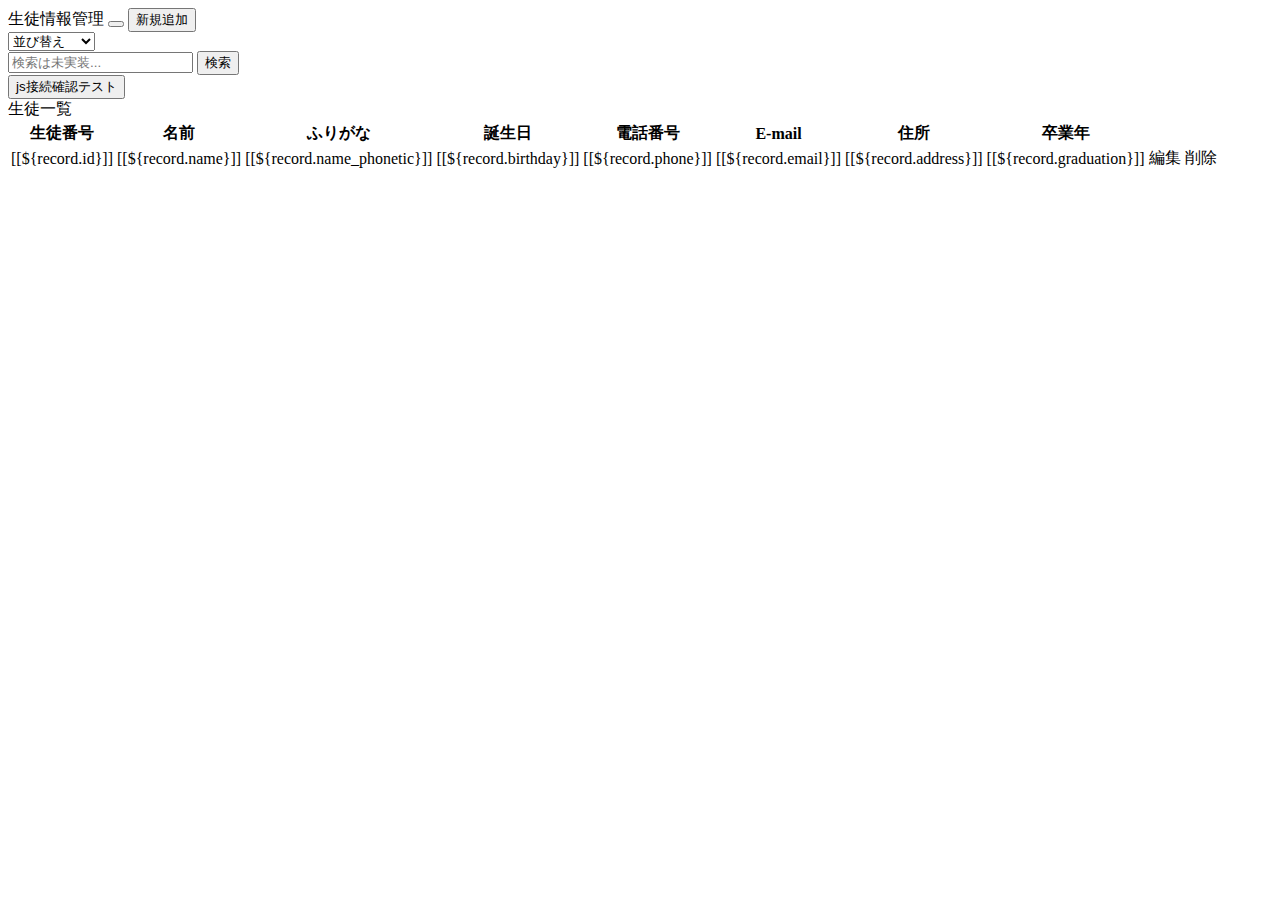
==== bin/main/templates/index.html @ 29f03e0a "failedpattern." ====
<!DOCTYPE html>
<html xmlns:th="http://www.thymeleaf.org">
<head>
<link rel="stylesheet" href="https://stackpath.bootstrapcdn.com/bootstrap/4.1.3/css/bootstrap.min.css" integrity="sha384-MCw98/SFnGE8fJT3GXwEOngsV7Zt27NXFoaoApmYm81iuXoPkFOJwJ8ERdknLPMO" crossorigin="anonymous">
<script type="text/javascript" src="js/index.js" th:href="@{/js/index.js}"></script>
<meta charset="UTF-8">
<title>生徒情報管理</title>
</head>

<body>
 <nav class="navbar navbar-expand-lg navbar-light bg-light px-5 mb-5">
  <a class="navbar-brand">生徒情報管理</a>
  <button type="button" class="navbar-toggler" data-toggle="collapse" data-target="#Navber" aria-controls="Navber" aria-expanded="false" aria-label="ナビゲーションの切替">
    <span class="navbar-toggler-icon"></span>
  </button>	
	<input type="button" onclick="location.href='/add_record'" value="新規追加" class="btn btn-outline-primary">
	<div class="col-md-1">
	
	<select class="form-control" id="SelectBox" onchange="OnSelectChange();" >
		<option>並び替え</option>
		<option>ID順</option>
		<option>名前順</option>
		<option>誕生日</option>
		<option>電話番号順</option>
		<option>卒業年</option>
	</select>

	</div>
    <form class="form-inline my-2 my-lg-0">
      <input type="search" class="form-control mr-sm-2" placeholder="検索は未実装..." aria-label="検索...">
      <button type="submit" class="btn btn-outline-success my-2 my-sm-0">検索</button>
    </form>
    <input type="button" onclick="test()" value="js接続確認テスト" class="ml-5">
</nav>
	
	<form >
		<div class="card w-75 mx-auto">
		<div class="card-header">生徒一覧</div>
		<table class="table table-striped table-hover table-sm">
			<tr>
				<th>生徒番号</th>
				<th>名前</th>
				<th>ふりがな</th>
				<th>誕生日</th>
				<th>電話番号</th>
				<th>E-mail</th>
				<th>住所</th>
				<th>卒業年</th>
				<th><!--編集ボタン--></th>
				<th><!--削除ボタン --></th>
				
			</tr>
			<tr th:each="record:${recordSet}">
				<td>[[${record.id}]]</td>
				<td>[[${record.name}]]</td>
				<td>[[${record.name_phonetic}]]</td>
				<td>[[${record.birthday}]]</td>
				<td>[[${record.phone}]]</td>
				<td>[[${record.email}]]</td>
				<td>[[${record.address}]]</td>
				<td>[[${record.graduation}]]</td>
			 	<td><a th:href="@{'edit_record/'+${record.id}}">編集</a></td>
			 	<td><a th:href="@{'delete_record/'+${record.id}}">削除</a></td>
			</tr>
		</table>
		</div>
	</form>

<!-- Optional JavaScript -->
<!-- jQuery first, then Popper.js, then Bootstrap JS -->
<script src="https://code.jquery.com/jquery-3.3.1.slim.min.js" integrity="sha384-q8i/X+965DzO0rT7abK41JStQIAqVgRVzpbzo5smXKp4YfRvH+8abtTE1Pi6jizo" crossorigin="anonymous"></script>
<script src="https://cdnjs.cloudflare.com/ajax/libs/popper.js/1.14.3/umd/popper.min.js" integrity="sha384-ZMP7rVo3mIykV+2+9J3UJ46jBk0WLaUAdn689aCwoqbBJiSnjAK/l8WvCWPIPm49" crossorigin="anonymous"></script>
<script src="https://stackpath.bootstrapcdn.com/bootstrap/4.1.3/js/bootstrap.min.js" integrity="sha384-ChfqqxuZUCnJSK3+MXmPNIyE6ZbWh2IMqE241rYiqJxyMiZ6OW/JmZQ5stwEULTy" crossorigin="anonymous"></script>

</body>
</html>
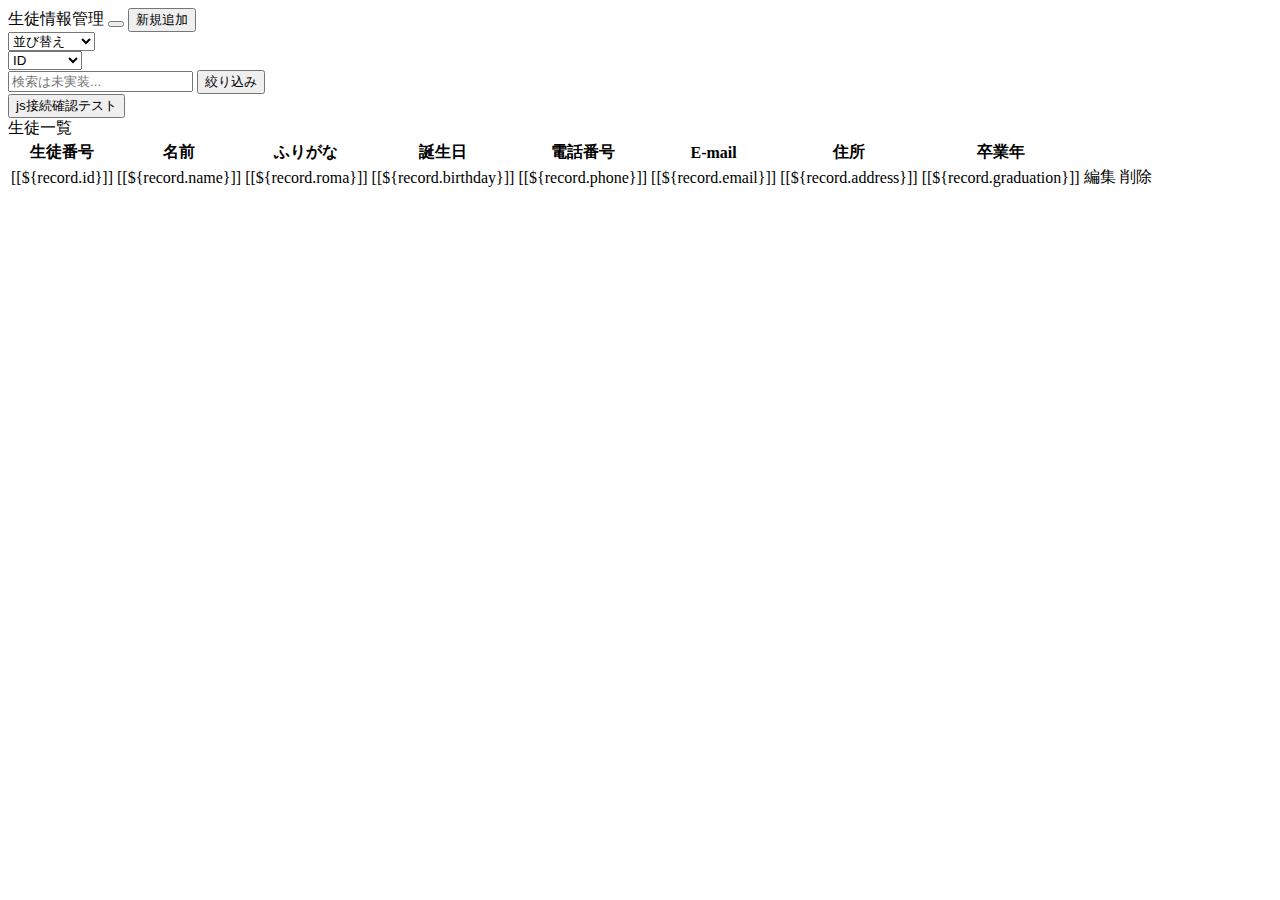
==== commit 9beadcdb: "comfirm findbutton exit." ====
--- a/bin/main/templates/index.html
+++ b/bin/main/templates/index.html
@@ -15,7 +15,6 @@
   </button>	
 	<input type="button" onclick="location.href='/add_record'" value="新規追加" class="btn btn-outline-primary">
 	<div class="col-md-1">
-	
 	<select class="form-control" id="SelectBox" onchange="OnSelectChange();" >
 		<option>並び替え</option>
 		<option>ID順</option>
@@ -24,11 +23,22 @@
 		<option>電話番号順</option>
 		<option>卒業年</option>
 	</select>
-
 	</div>
-    <form class="form-inline my-2 my-lg-0">
-      <input type="search" class="form-control mr-sm-2" placeholder="検索は未実装..." aria-label="検索...">
-      <button type="submit" class="btn btn-outline-success my-2 my-sm-0">検索</button>
+	<div class="col-md-1">
+	<select class="form-control" id="FindBox" >
+		<option>ID</option>
+		<option>名前</option>
+		<option>誕生日</option>
+		<option>電話番号</option>
+		<option>E-mail</option>
+		<option>住所</option>
+		<option>卒業年</option>
+	</select>
+	</div>
+    <form class="form-inline">
+      <input type="text" class="form-control" placeholder="検索は未実装..." aria-label="検索...">
+      <input type="button" class="btn btn-outline-success my-2 my-sm-0"
+       onclick="OnButtonClick()" value="絞り込み">
     </form>
     <input type="button" onclick="test()" value="js接続確認テスト" class="ml-5">
 </nav>
@@ -53,7 +63,7 @@
 			<tr th:each="record:${recordSet}">
 				<td>[[${record.id}]]</td>
 				<td>[[${record.name}]]</td>
-				<td>[[${record.name_phonetic}]]</td>
+				<td>[[${record.roma}]]</td>
 				<td>[[${record.birthday}]]</td>
 				<td>[[${record.phone}]]</td>
 				<td>[[${record.email}]]</td>
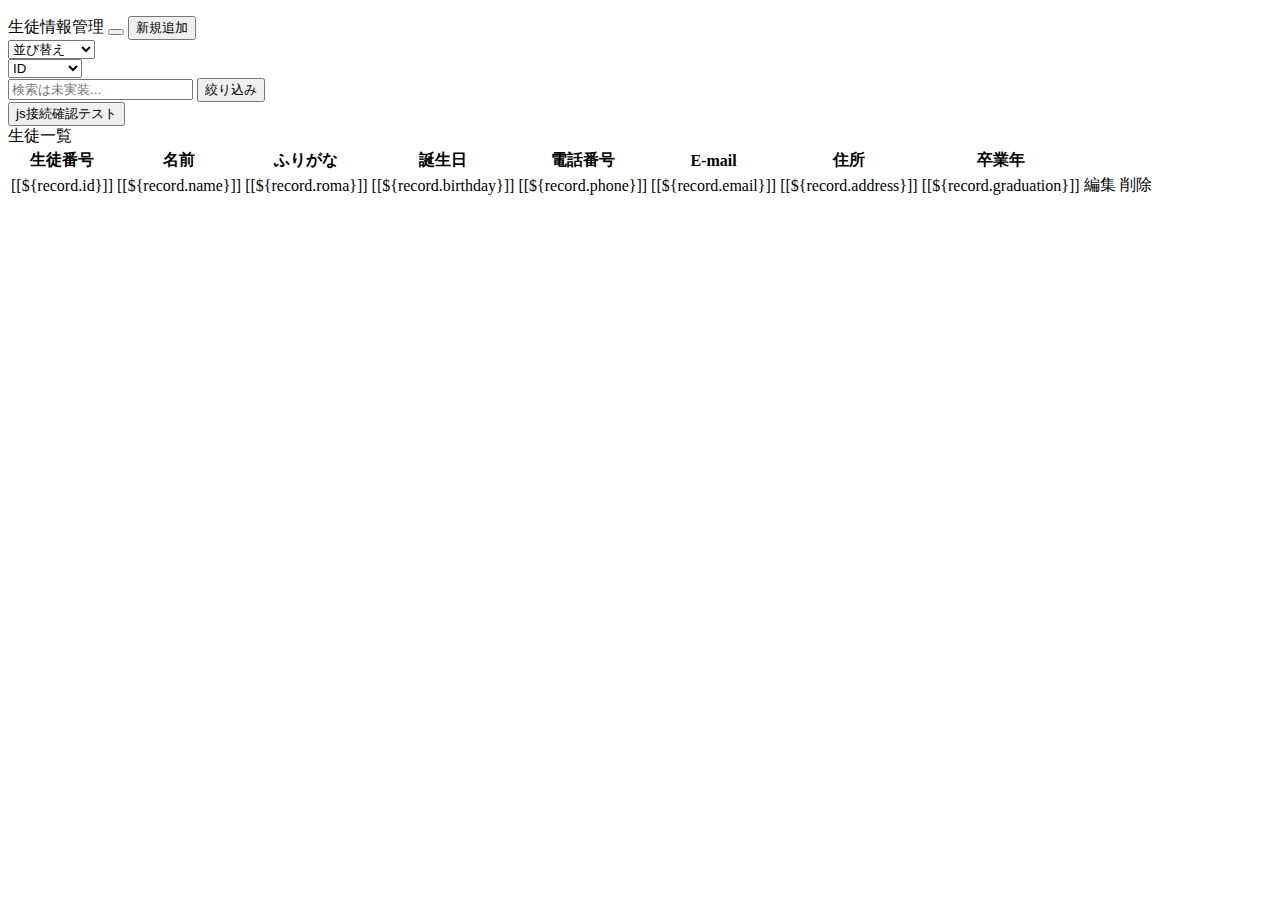
==== commit 5abf06b1: "success find by id.but this code is littele strange." ====
--- a/bin/main/templates/index.html
+++ b/bin/main/templates/index.html
@@ -8,6 +8,7 @@
 </head>
 
 <body>
+<p th:text=${test}></p>
  <nav class="navbar navbar-expand-lg navbar-light bg-light px-5 mb-5">
   <a class="navbar-brand">生徒情報管理</a>
   <button type="button" class="navbar-toggler" data-toggle="collapse" data-target="#Navber" aria-controls="Navber" aria-expanded="false" aria-label="ナビゲーションの切替">
@@ -36,7 +37,7 @@
 	</select>
 	</div>
     <form class="form-inline">
-      <input type="text" class="form-control" placeholder="検索は未実装..." aria-label="検索...">
+      <input type="text" class="form-control" id="FindText" placeholder="検索は未実装..." >
       <input type="button" class="btn btn-outline-success my-2 my-sm-0"
        onclick="OnButtonClick()" value="絞り込み">
     </form>
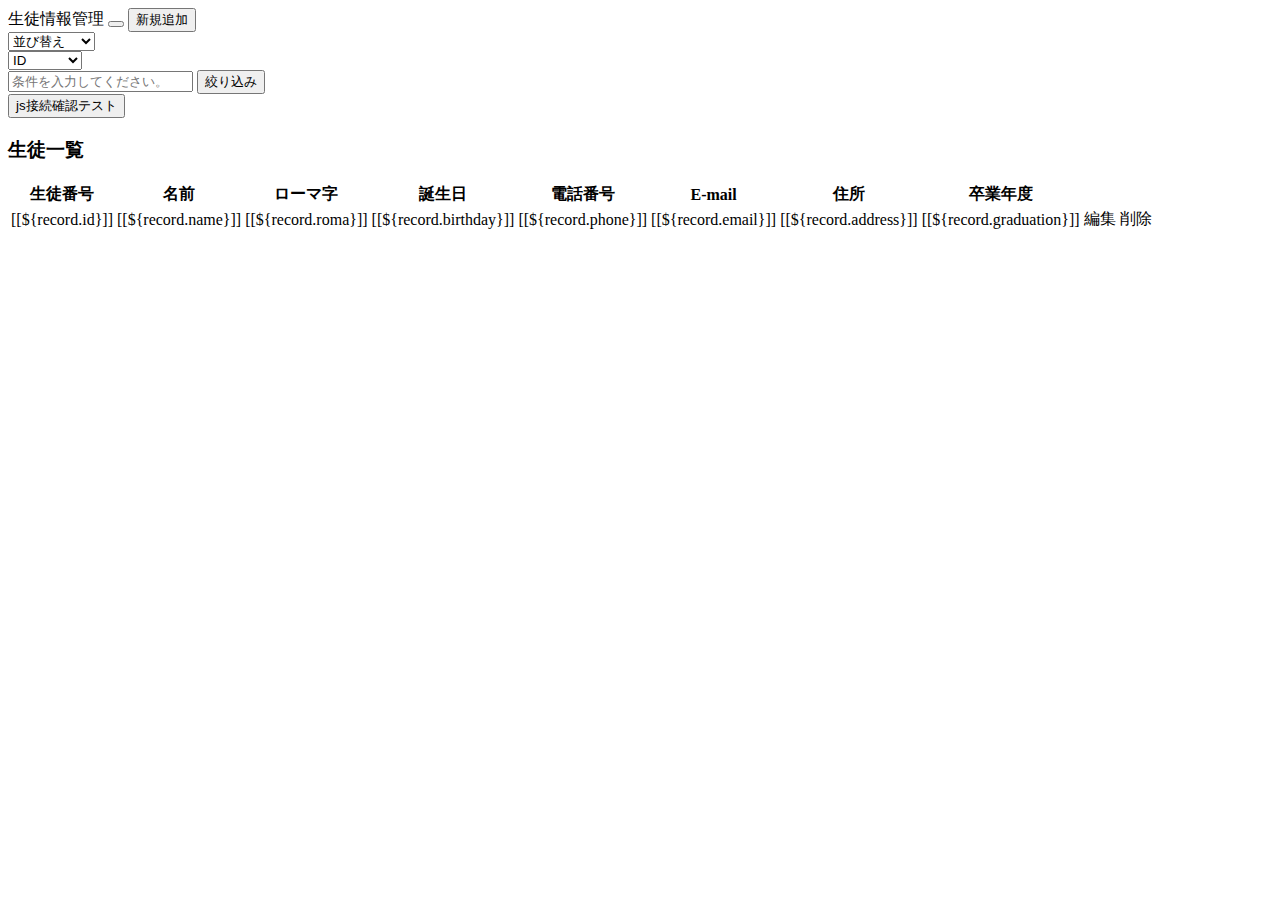
==== commit 3bbe7e56: "Function that find by any clomun has implemented." ====
--- a/bin/main/templates/index.html
+++ b/bin/main/templates/index.html
@@ -8,7 +8,6 @@
 </head>
 
 <body>
-<p th:text=${test}></p>
  <nav class="navbar navbar-expand-lg navbar-light bg-light px-5 mb-5">
   <a class="navbar-brand">生徒情報管理</a>
   <button type="button" class="navbar-toggler" data-toggle="collapse" data-target="#Navber" aria-controls="Navber" aria-expanded="false" aria-label="ナビゲーションの切替">
@@ -22,22 +21,23 @@
 		<option>名前順</option>
 		<option>誕生日</option>
 		<option>電話番号順</option>
-		<option>卒業年</option>
+		<option>卒業年度</option>
 	</select>
 	</div>
 	<div class="col-md-1">
 	<select class="form-control" id="FindBox" >
 		<option>ID</option>
 		<option>名前</option>
+		<option>ローマ字</option>
 		<option>誕生日</option>
 		<option>電話番号</option>
 		<option>E-mail</option>
 		<option>住所</option>
-		<option>卒業年</option>
+		<option>卒業年度</option>
 	</select>
 	</div>
     <form class="form-inline">
-      <input type="text" class="form-control" id="FindText" placeholder="検索は未実装..." >
+      <input type="text" class="form-control" id="FindText" placeholder="条件を入力してください。" >
       <input type="button" class="btn btn-outline-success my-2 my-sm-0"
        onclick="OnButtonClick()" value="絞り込み">
     </form>
@@ -46,17 +46,20 @@
 	
 	<form >
 		<div class="card w-75 mx-auto">
-		<div class="card-header">生徒一覧</div>
+		<div class="card-header">
+			<h3>生徒一覧</h3>
+			<p th:text="${filter_text}"></p>
+		</div>
 		<table class="table table-striped table-hover table-sm">
 			<tr>
 				<th>生徒番号</th>
 				<th>名前</th>
-				<th>ふりがな</th>
+				<th>ローマ字</th>
 				<th>誕生日</th>
 				<th>電話番号</th>
 				<th>E-mail</th>
 				<th>住所</th>
-				<th>卒業年</th>
+				<th>卒業年度</th>
 				<th><!--編集ボタン--></th>
 				<th><!--削除ボタン --></th>
 				
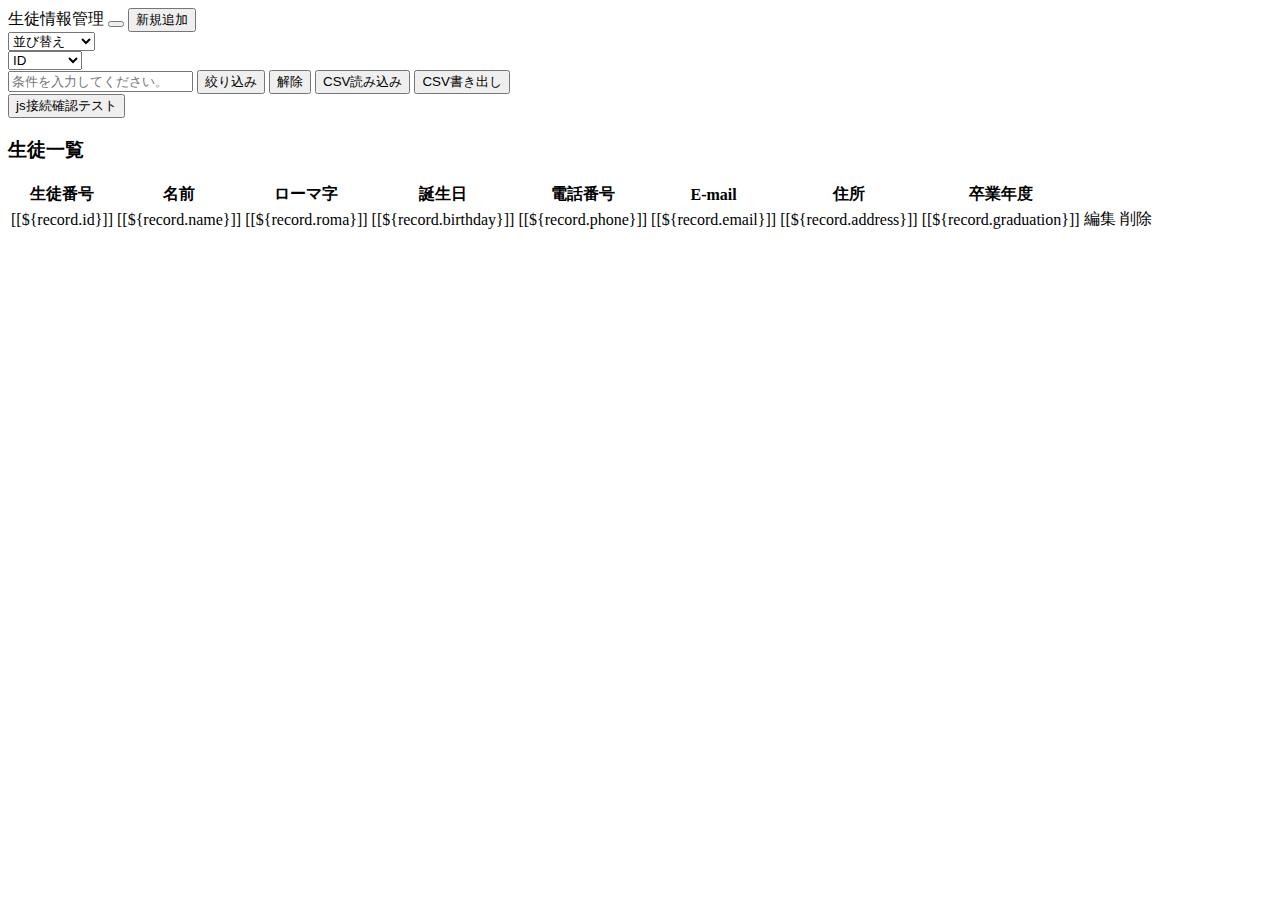
==== commit 5cecce90: "Add function CSV export." ====
--- a/bin/main/templates/index.html
+++ b/bin/main/templates/index.html
@@ -38,8 +38,10 @@
 	</div>
     <form class="form-inline">
       <input type="text" class="form-control" id="FindText" placeholder="条件を入力してください。" >
-      <input type="button" class="btn btn-outline-success my-2 my-sm-0"
-       onclick="OnButtonClick()" value="絞り込み">
+      <input type="button" class="btn btn-outline-success my-2 my-sm-0"onclick="OnButton1Click()" value="絞り込み">
+      <input type="button" class="btn btn-outline-danger my-2 my-sm-0"onclick="OnButton2Click()" value="解除">
+       <input type="button" class="btn btn-outline-secondary my-2 my-sm-0 ml-2" value="CSV読み込み">
+      <input type="button" class="btn btn-outline-secondary my-2 my-sm-0" onclick="location.href='/csvDownload'" value="CSV書き出し">
     </form>
     <input type="button" onclick="test()" value="js接続確認テスト" class="ml-5">
 </nav>
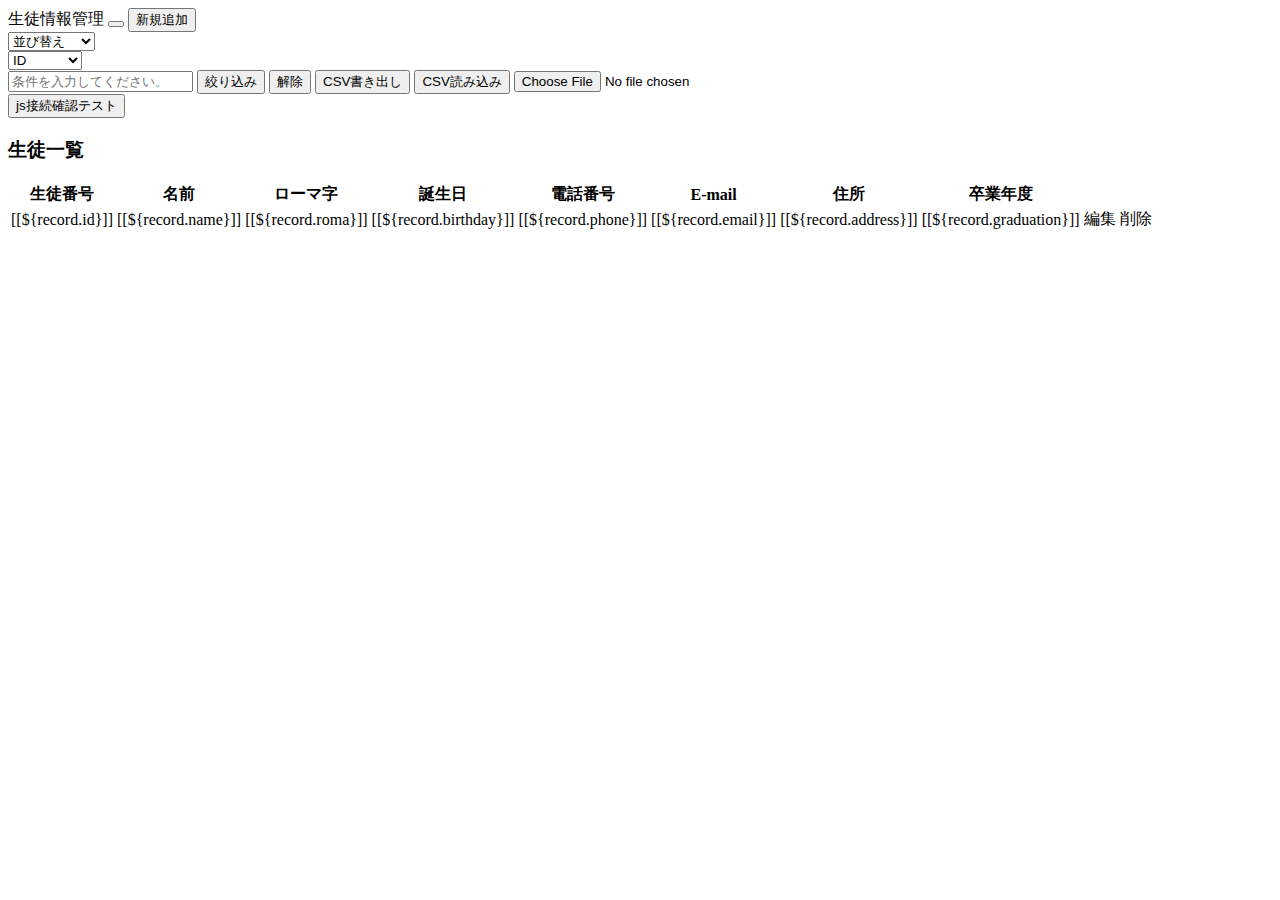
==== commit 70b84484: "CSV export function has implemented." ====
--- a/bin/main/templates/index.html
+++ b/bin/main/templates/index.html
@@ -36,12 +36,14 @@
 		<option>卒業年度</option>
 	</select>
 	</div>
-    <form class="form-inline">
+    <form class="form-inline" method="post" action="import_csv" enctype="multipart/form-data">
       <input type="text" class="form-control" id="FindText" placeholder="条件を入力してください。" >
       <input type="button" class="btn btn-outline-success my-2 my-sm-0"onclick="OnButton1Click()" value="絞り込み">
       <input type="button" class="btn btn-outline-danger my-2 my-sm-0"onclick="OnButton2Click()" value="解除">
-       <input type="button" class="btn btn-outline-secondary my-2 my-sm-0 ml-2" value="CSV読み込み">
-      <input type="button" class="btn btn-outline-secondary my-2 my-sm-0" onclick="location.href='/csvDownload'" value="CSV書き出し">
+      <input type="button" class="btn btn-outline-secondary my-2 my-sm-0 ml-3" onclick="location.href='/export_csv'" value="CSV書き出し">
+       <input type="submit" class="btn btn-outline-secondary my-2 my-sm-0 "  value="CSV読み込み">
+       <input type="file" class="btn btn-outline-secondary my-2 my-sm-0 " name="upload_file">
+      
     </form>
     <input type="button" onclick="test()" value="js接続確認テスト" class="ml-5">
 </nav>
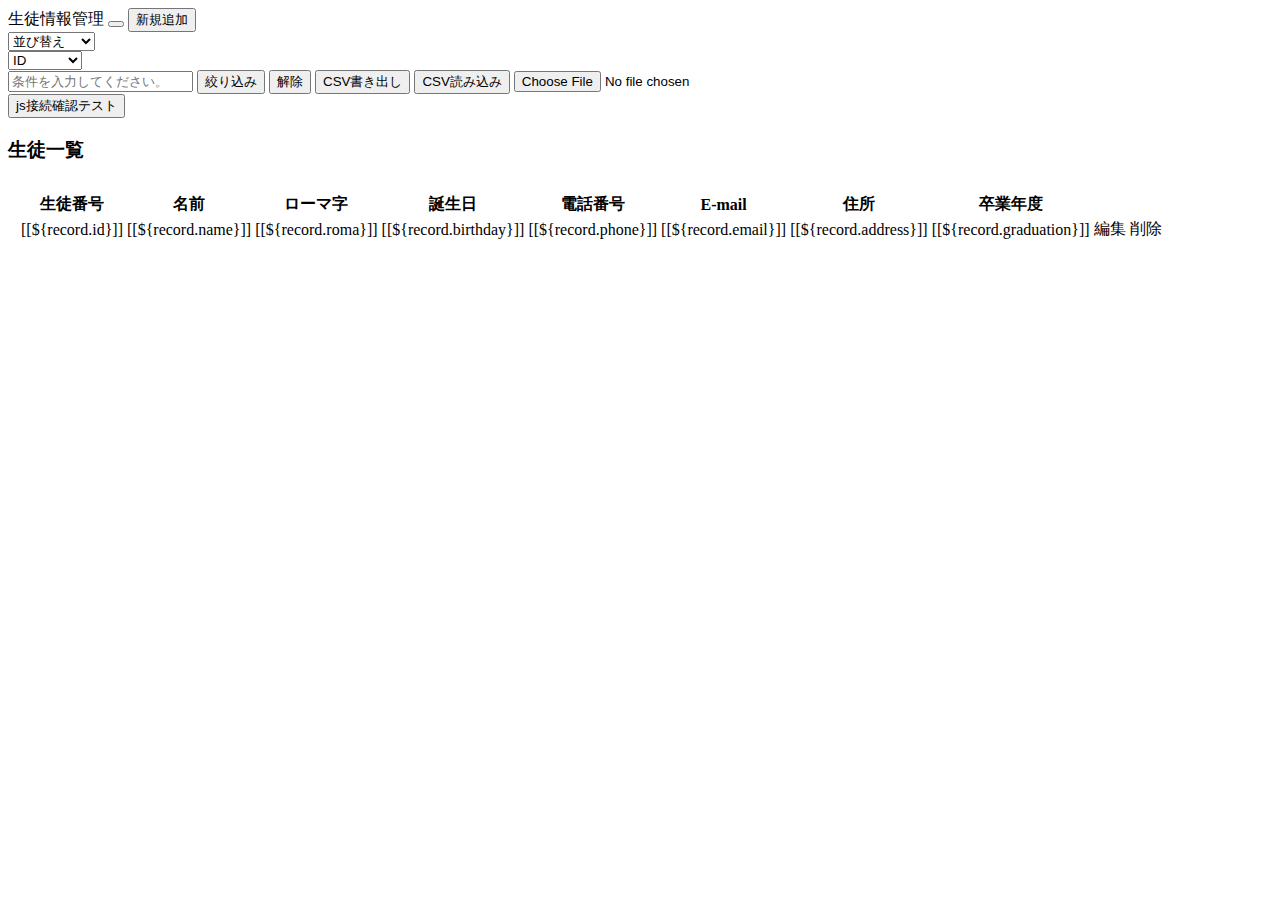
==== commit 01386a52: "change model." ====
--- a/bin/main/templates/index.html
+++ b/bin/main/templates/index.html
@@ -3,6 +3,20 @@
 <head>
 <link rel="stylesheet" href="https://stackpath.bootstrapcdn.com/bootstrap/4.1.3/css/bootstrap.min.css" integrity="sha384-MCw98/SFnGE8fJT3GXwEOngsV7Zt27NXFoaoApmYm81iuXoPkFOJwJ8ERdknLPMO" crossorigin="anonymous">
 <script type="text/javascript" src="js/index.js" th:href="@{/js/index.js}"></script>
+ <link rel="stylesheet" type="text/css" href="http://ajax.aspnetcdn.com/ajax/jquery.dataTables/1.9.4/css/jquery.dataTables.css">
+ <link rel="stylesheet" href="https://cdn.datatables.net/t/bs-3.3.6/jqc-1.12.0,dt-1.10.11/datatables.min.css"/> 
+ <script src="https://cdn.datatables.net/t/bs-3.3.6/jqc-1.12.0,dt-1.10.11/datatables.min.js"></script>
+  
+  <link rel="stylesheet" type="text/css" href="http://ajax.aspnetcdn.com/ajax/jquery.dataTables/1.9.4/css/jquery.dataTables.css">
+  <!-- jQuery -->
+  <script type="text/javascript" charset="utf8" src="http://ajax.aspnetcdn.com/ajax/jQuery/jquery-1.8.2.min.js"></script>
+  <!-- DataTables -->
+  <script type="text/javascript" charset="utf8" src="http://ajax.aspnetcdn.com/ajax/jquery.dataTables/1.9.4/jquery.dataTables.min.js"></script>
+<script>
+$(document).ready(function(){
+  $('#table-data').dataTable();
+});
+</script>
 <meta charset="UTF-8">
 <title>生徒情報管理</title>
 </head>
@@ -50,11 +64,13 @@
 	
 	<form >
 		<div class="card w-75 mx-auto">
-		<div class="card-header">
+		<div class="card-header bg-danger text-white">
 			<h3>生徒一覧</h3>
 			<p th:text="${filter_text}"></p>
 		</div>
-		<table class="table table-striped table-hover table-sm">
+		<div style="height:600px;overflow:auto;padding:10px;">
+		<table class="table table-striped table-hover table-sm" id="table-data">
+		<thead>
 			<tr>
 				<th>生徒番号</th>
 				<th>名前</th>
@@ -66,8 +82,9 @@
 				<th>卒業年度</th>
 				<th><!--編集ボタン--></th>
 				<th><!--削除ボタン --></th>
-				
 			</tr>
+		</thead>
+		</tbody>
 			<tr th:each="record:${recordSet}">
 				<td>[[${record.id}]]</td>
 				<td>[[${record.name}]]</td>
@@ -80,8 +97,11 @@
 			 	<td><a th:href="@{'edit_record/'+${record.id}}">編集</a></td>
 			 	<td><a th:href="@{'delete_record/'+${record.id}}">削除</a></td>
 			</tr>
+		</tbody>
 		</table>
 		</div>
+		</div>
+		
 	</form>
 
 <!-- Optional JavaScript -->
